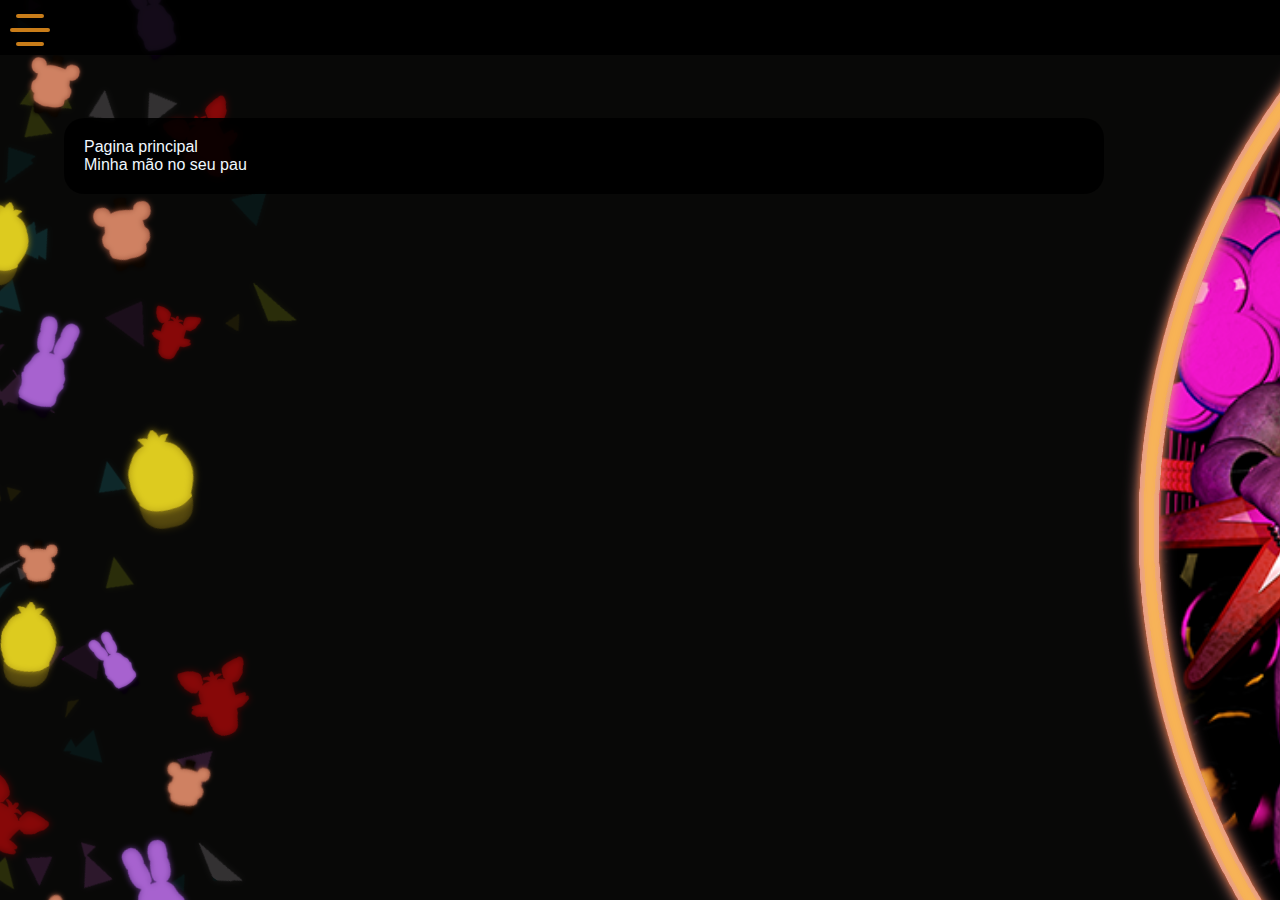
==== index.html @ 13663167 "Add files via upload" ====
<!DOCTYPE html>
<html lang="pt br">

<head>
    <meta charset="UTF-8">
    <link href="style.css" rel="stylesheet" type="text/css" />
    <title>Freddy Fazbear</title>
    <script src="script.js"></script>
</head>

<body background="img/bg.png">
    <iframe id="menurespons" src="menu.html" frameborder="0" class="menu-frame" width="100%" style="position: absolute;"
        allowfullscreen></iframe>
    &nbsp;
    <div style="margin-top: 100px;"></div>
    <div class="content">
        Pagina principal<br>
        Minha mão no seu pau

    </div>
    <script>
        var iframe = document.getElementById('menurespons');
        iframe.onload = function () {
            var links = iframe.contentWindow.document.getElementsByTagName('a');
            for (var i = 0; i < links.length; i++) {
                links[i].addEventListener('click', function (event) {
                    event.preventDefault(); // Impede o comportamento padrão de navegação do link
                    var href = this.getAttribute('href');

                    // Atualiza a URL da página principal com base no link clicado dentro do iframe
                    window.location.href = href;
                });
            }
        };
    </script>

</body>

</html>
---- style.css ----
body {
  font-family: trebuchet ms, sans-serif;
  background-size: auto;
  background-repeat: no-repeat;
  background-attachment: scroll;
  color: aliceblue;
  margin: 0;

}

/* conteúdo da página */
.content {
  margin-left: 5%;
  margin-right: 5%;
  background-color: rgba(0, 0, 0, 0.904);
  border-radius: 20px;
  width: 1000px;
  padding: 20px;
}

/* menu responsivo */
.menu {
  background-color: #000000e1;
  color: white;
  text-align: center;
  padding: 10px;
  overflow: hidden;
  max-height: 35px;
  transition: max-height 0.3s ease;
}

.menu-frame{
  height: inherit;
}

.menu-list {
  list-style-type: none;
  padding: 0;
  margin: 4px;
}

.menu-list li a {
  text-decoration: none;
  color: aliceblue;
}

.menu-list li {
  display: inline-block;
  margin-right: 20px;
  margin-bottom: 9px;
}

.menu.show {
  max-height: 200px;
  margin: 0;
}

@media (max-width: 768px) {
  .menu-list {
    display: none;
    width: inherit;
    background-color: #33333327;
  }

  .menu-list.show {
    display: block;
  }

  .menu-list li {
    display: block;
  }

  /* animação do botãozinho do menu */
}

#checkbox {
  display: none;
}

.toggle {
  position: relative;
  width: 40px;
  height: 40px;
  cursor: pointer;
  display: flex;
  flex-direction: column;
  align-items: center;
  justify-content: center;
  gap: 10px;
  transition-duration: .5s;
}

.bars {
  width: 100%;
  height: 4px;
  background-color: rgb(201, 125, 25);
  border-radius: 4px;
}

#bar2 {
  transition-duration: .8s;
}

#bar1,
#bar3 {
  width: 70%;
}

#checkbox:checked+.toggle .bars {
  position: absolute;
  transition-duration: .5s;
}

#checkbox:checked+.toggle #bar2 {
  transform: scaleX(0);
  transition-duration: .5s;
}

#checkbox:checked+.toggle #bar1 {
  width: 100%;
  transform: rotate(45deg);
  transition-duration: .5s;
}

#checkbox:checked+.toggle #bar3 {
  width: 100%;
  transform: rotate(-45deg);
  transition-duration: .5s;
}

#checkbox:checked+.toggle {
  transition-duration: .5s;
  transform: rotate(180deg);
}
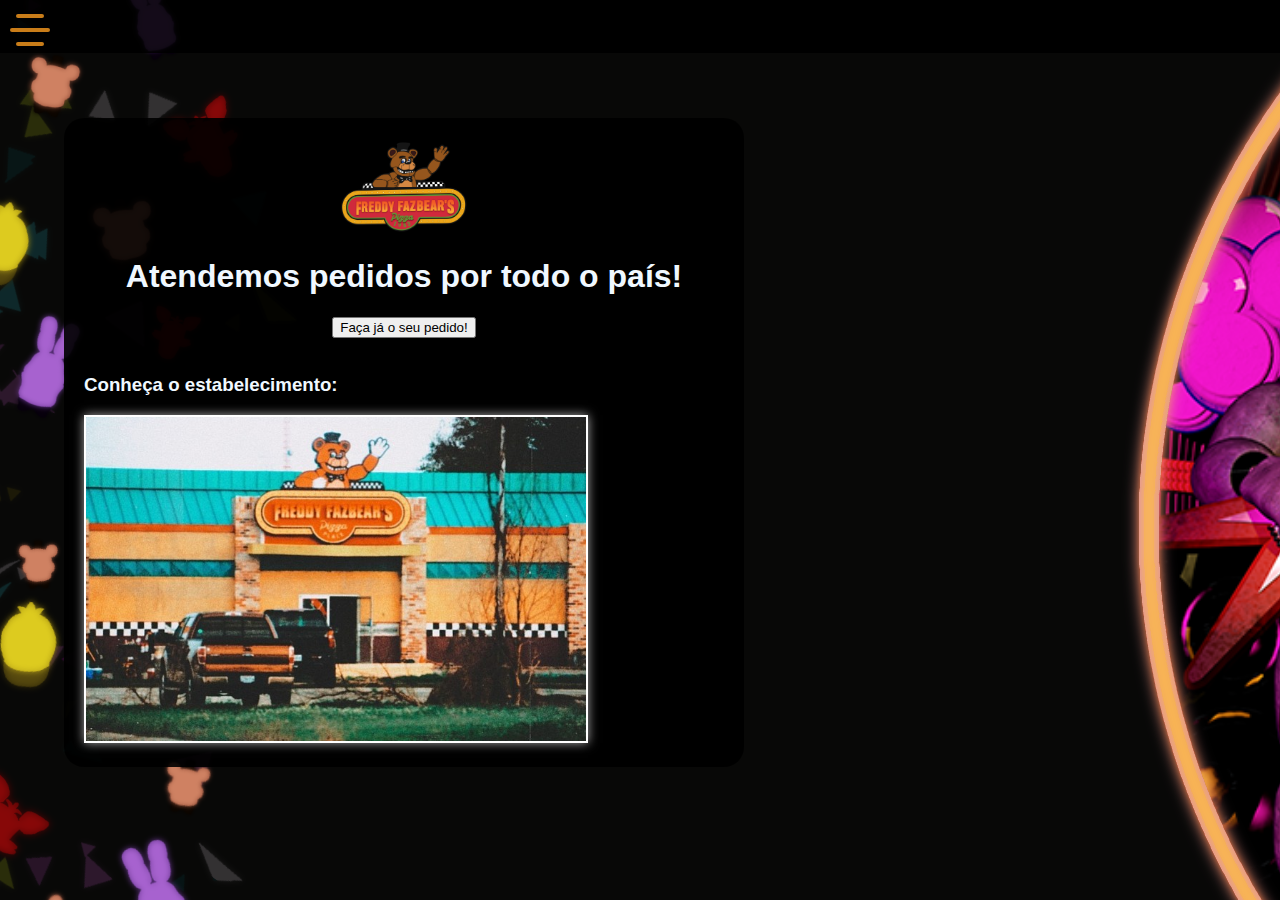
==== commit 5f21ea66: "Add files via upload" ====
--- a/index.html
+++ b/index.html
@@ -14,8 +14,15 @@
     &nbsp;
     <div style="margin-top: 100px;"></div>
     <div class="content">
-        Pagina principal<br>
-        Minha mão no seu pau
+        <img src="img/logo.png" class="logo"><br>
+        
+        <h1>Atendemos pedidos por todo o país!</h1>
+            <a href="login.html"><button>Faça já o seu pedido!</button></a><br><br>
+            <div style="text-align: left;">
+                <h3>
+                Conheça o estabelecimento:&ensp;</h3>
+                <img src="img/lugar.jpg" class="foto">
+            </div>
 
     </div>
     <script>
@@ -26,7 +33,6 @@
                 links[i].addEventListener('click', function (event) {
                     event.preventDefault(); // Impede o comportamento padrão de navegação do link
                     var href = this.getAttribute('href');
-
                     // Atualiza a URL da página principal com base no link clicado dentro do iframe
                     window.location.href = href;
                 });
--- a/style.css
+++ b/style.css
@@ -8,28 +8,85 @@
 
 }
 
-/* conteúdo da página */
+/* CONTEÚDO DA PÁGINA E RESTOS */
 .content {
   margin-left: 5%;
   margin-right: 5%;
   background-color: rgba(0, 0, 0, 0.904);
   border-radius: 20px;
-  width: 1000px;
+  width: 50%;
   padding: 20px;
-}
-
-/* menu responsivo */
+  text-align: center;
+}
+
+.logo {
+  width: 20%;
+}
+.foto{
+  border: solid 2px white;
+  box-shadow: 0 0 10px rgba(255, 254, 254, 0.664);
+  width: 500px;
+}
+@media (max-width: 1000px) {
+  .foto{
+    width: 50%;
+  }
+}
+
+.cardapio{
+  float: right;
+  margin-left: 0;
+  background-color: rgba(0, 0, 0, 0.904);
+  margin-right: 5%;
+  margin-left: 3%;
+  margin-top: 40px;
+  border-radius: 20px;
+  padding: 10px;
+  width: 450px;
+  border: solid 1px rgb(235, 202, 141);
+  box-shadow: 0 0 10px rgba(235, 202, 141, 0.753);
+  display: flex;
+  min-width: 450px;
+}
+
+#roxo{
+  border: solid 1px rgb(182, 141, 235);
+  box-shadow: 0 0 10px rgba(177, 141, 235, 0.753);
+}
+
+#vermelho{
+  border: solid 1px rgb(235, 118, 118);
+  box-shadow: 0 0 10px rgba(230, 107, 107, 0.753);
+}
+
+.addpizza{
+margin-left: 40px;
+margin-top: 10px;
+border: solid 2px white;
+width: 160px;
+text-align: center;
+}
+.numeropizza{
+  width: 30px;
+  margin-left: 10px;
+  height: 40px;
+  background-color: rgba(255, 255, 255, 0);
+  border: 0;
+  color: white;
+}
+
+/* MENU RESPONSIVO */
 .menu {
   background-color: #000000e1;
   color: white;
   text-align: center;
   padding: 10px;
   overflow: hidden;
-  max-height: 35px;
+  max-height: 33px;
   transition: max-height 0.3s ease;
 }
 
-.menu-frame{
+.menu-frame {
   height: inherit;
 }
 
@@ -42,12 +99,17 @@
 .menu-list li a {
   text-decoration: none;
   color: aliceblue;
+  padding: 20px;
 }
 
 .menu-list li {
   display: inline-block;
-  margin-right: 20px;
+  padding: 15px;
   margin-bottom: 9px;
+  border-radius: 10px;
+}
+.menu-list li:hover {
+  background-color: rgb(77, 31, 0);
 }
 
 .menu.show {
@@ -59,7 +121,6 @@
   .menu-list {
     display: none;
     width: inherit;
-    background-color: #33333327;
   }
 
   .menu-list.show {
@@ -70,7 +131,7 @@
     display: block;
   }
 
-  /* animação do botãozinho do menu */
+  /* ANIMAÇÃO DO BOTÃO DO MENU */
 }
 
 #checkbox {
@@ -131,4 +192,143 @@
 #checkbox:checked+.toggle {
   transition-duration: .5s;
   transform: rotate(180deg);
+}
+
+/* REGISTRO NO SITE: */
+
+.form {
+  display: flex;
+  flex-direction: column;
+  gap: 10px;
+  max-width: 350px;
+  padding: 20px;
+  border-radius: 20px;
+  position: relative;
+  background-color: #1a1a1a;
+  color: #fff;
+  border: 1px solid #f7d0ac;
+}
+
+.title {
+  font-size: 28px;
+  font-weight: 600;
+  letter-spacing: -1px;
+  position: relative;
+  display: flex;
+  align-items: center;
+  padding-left: 30px;
+  color: #df832e;
+}
+
+.title::before {
+  width: 18px;
+  height: 18px;
+}
+
+.title::after {
+  width: 18px;
+  height: 18px;
+  animation: pulse 1s linear infinite;
+}
+
+.title::before,
+.title::after {
+  position: absolute;
+  content: "☎";
+  height: 16px;
+  width: 16px;
+  border-radius: 50%;
+  left: 0px;
+}
+
+.message, 
+.signin {
+  font-size: 14.5px;
+  color: rgba(255, 255, 255, 0.7);
+}
+
+.signin {
+  text-align: center;
+}
+
+.signin a:hover {
+  text-decoration: underline rgb(241, 228, 217);
+}
+
+.signin a {
+  color: #ff7b00;
+}
+
+.flex {
+  display: flex;
+  width: 100%;
+  gap: 6px;
+}
+
+.form label {
+  position: relative;
+}
+
+.form label .input {
+  background-color: #333;
+  color: #fff;
+  width: 100%;
+  padding: 20px 05px 05px 10px;
+  outline: 0;
+  border: 1px solid rgba(105, 105, 105, 0.397);
+  border-radius: 10px;
+}
+
+.form label .input + span {
+  color: rgba(255, 255, 255, 0.5);
+  position: absolute;
+  left: 10px;
+  top: 0px;
+  font-size: 0.9em;
+  cursor: text;
+  transition: 0.3s ease;
+}
+
+.form label .input:placeholder-shown + span {
+  top: 12.5px;
+  font-size: 0.9em;
+}
+
+.form label .input:focus + span,
+.form label .input:valid + span {
+  color: #ff8800;
+  top: 0px;
+  font-size: 0.7em;
+  font-weight: 600;
+}
+
+.input {
+  font-size: medium;
+}
+
+.submit {
+  border: none;
+  outline: none;
+  padding: 10px;
+  border-radius: 10px;
+  color: #fff;
+  font-size: 16px;
+  transform: .3s ease;
+  background-color: #ff9100;
+}
+
+.submit:hover {
+  background-color: #ff880096;
+}
+
+@keyframes pulse {
+  from {
+    transform: scale(0.9);
+    opacity: 1;
+  }
+
+  to {
+    transform: scale(1.8);
+    opacity: 0;
+  }
 }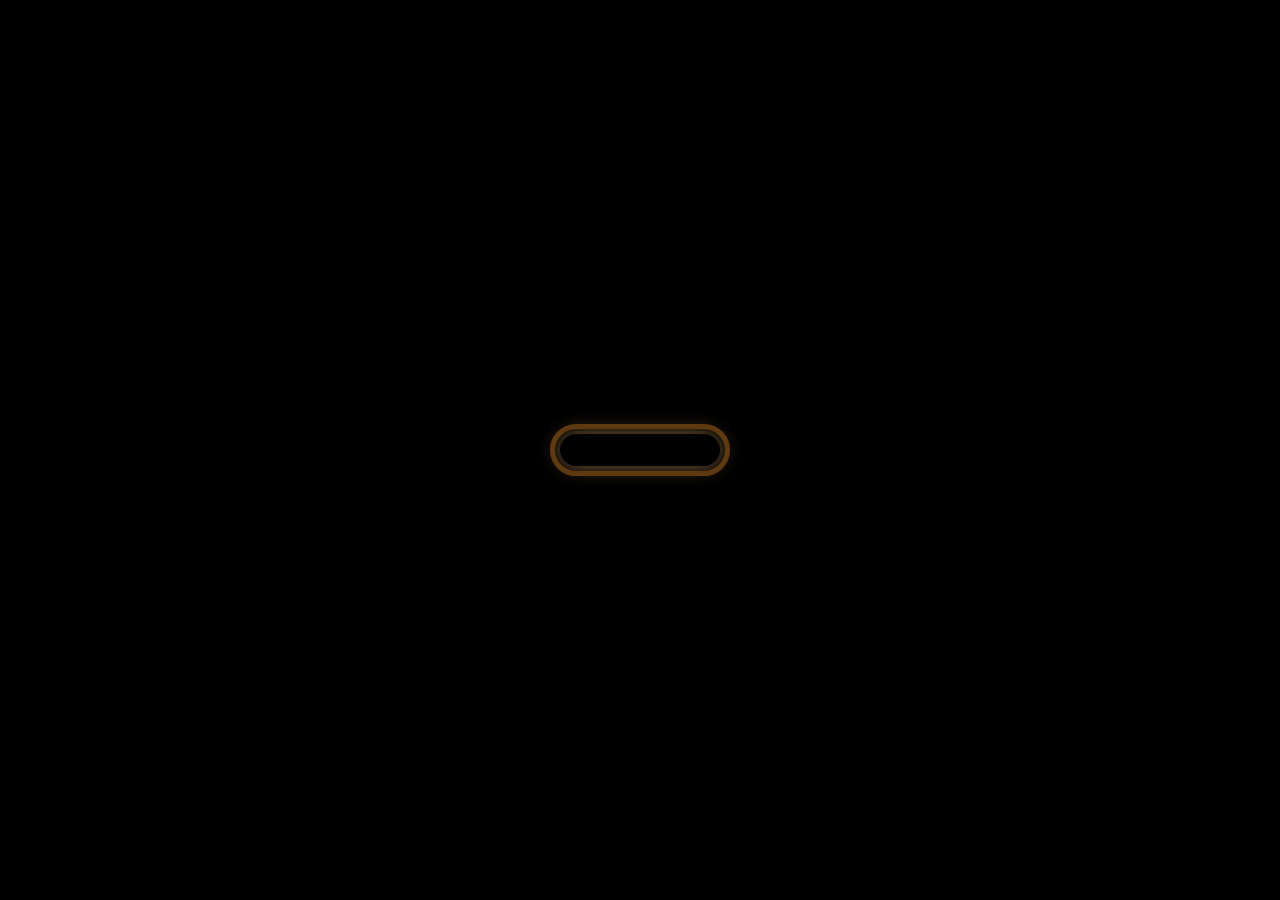
==== commit de9f3818: "Add files via upload" ====
--- a/index.html
+++ b/index.html
@@ -6,26 +6,77 @@
     <link href="style.css" rel="stylesheet" type="text/css" />
     <title>Freddy Fazbear</title>
     <script src="script.js"></script>
+    <style>
+        body {
+          margin: 0;
+          overflow: hidden; /* Para garantir que a barra de rolagem não apareça */
+        }
+      </style>
 </head>
-
 <body background="img/bg.png">
+    <div class="overlay" id="overlay">
+        <div class="loader" id="barra"></div>
+        <button id="botao" class="fade-button" onclick="fadeContent()" style="display: none;"> Entrar </button>
+      </div>
+    <div id="pagina" style="display: none;">
     <iframe id="menurespons" src="menu.html" frameborder="0" class="menu-frame" width="100%" style="position: absolute;"
         allowfullscreen></iframe>
     &nbsp;
     <div style="margin-top: 100px;"></div>
+    <audio id="musica" src="freddyfazbear.mp3" preload="auto"></audio>
     <div class="content">
         <img src="img/logo.png" class="logo"><br>
-        
+
         <h1>Atendemos pedidos por todo o país!</h1>
-            <a href="login.html"><button>Faça já o seu pedido!</button></a><br><br>
-            <div style="text-align: left;">
-                <h3>
+        <a href="login.html"><button class="fazerpedido">Faça já o seu pedido!</button></a><br><br>
+        <div style="text-align: left; float: left;">
+            <h3>
                 Conheça o estabelecimento:&ensp;</h3>
-                <img src="img/lugar.jpg" class="foto">
-            </div>
+            <img src="img/lugar.jpg" class="foto">
+        </div>
+        <img id="easteregg" src="img/fazbear.gif" width="32%" style="opacity: 0;">
+    </div>
+</div>
+    <script>
+        // Carregamento
+        setTimeout(function (){
+            var barra = document.getElementById('barra');
+            var botao = document.getElementById('botao');
+            barra.style.display = 'none';
+            botao.style.display = 'block';
+        }, 2100);
 
-    </div>
-    <script>
+        function fadeContent() {
+            var overlay = document.getElementById('overlay');
+            var pagina = document.getElementById('pagina');
+
+            // faz o overlay desaparecer com um fade
+            overlay.style.opacity = 0;
+            pagina.style.display = 'block';
+
+            // depois da transição de opacidade, oculta o overlay e mostra o conteúdo
+            setTimeout(function () {
+                overlay.style.display = 'none';
+            }, 500); // 500 milisegundos (0.5 seg)
+
+            // toca a musiquinha
+            var musica = document.getElementById('musica')
+            if(musica.paused){
+                musica.play();
+            }else{
+                musica.pause();
+            }
+            // easteregg do freddynho
+            setTimeout(function () {
+                var easteregg = document.getElementById('easteregg');
+                easteregg.style.opacity = 1;
+            }, 26570); // 26570 milisegundos (26.57 seg)
+            setTimeout(function () {
+                var easteregg = document.getElementById('easteregg');
+                easteregg.style.opacity = 0;
+            }, 34550); // 34.550 milisegundos (34.55 seg)
+        }
+        //---------------------------------------------------------------
         var iframe = document.getElementById('menurespons');
         iframe.onload = function () {
             var links = iframe.contentWindow.document.getElementsByTagName('a');
@@ -39,7 +90,6 @@
             }
         };
     </script>
-
 </body>
 
 </html>--- a/style.css
+++ b/style.css
@@ -17,6 +17,78 @@
   width: 50%;
   padding: 20px;
   text-align: center;
+  box-shadow: 0 0 20px #0000008e;
+}
+.pagar{
+  width: fit-content;
+  height: 15px;
+  border-radius: 10px;
+}
+.fazerpedido{
+  border: solid rgb(214, 161, 117) 2px;
+  background-color: #cc9058;
+  transition: all 0.5s;
+  -webkit-transition: all 0.5s;
+  padding: 5px;
+  border-radius: 4px;
+  color: #000000;
+}
+.fazerpedido:hover{
+  transform: scale(1.1);
+  box-shadow: 0 0 20px #d685288e;
+  background-color: #d68528;
+  color: #f1eded;
+}
+.statspedido {
+  width: 10%;
+  aspect-ratio: 1/1;
+  border-radius: 50%;
+  align-items: center;
+  justify-content: center;
+  display: flex;
+  font-size: inherit;
+  background-color: #9bb4c5;
+  background-size: 50%;
+  background-repeat: no-repeat;
+  background-position: center;
+  box-shadow:  0 0 10px rgba(73, 126, 226, 0.664);
+  margin: 5%;
+  text-align: center;
+  float: left;
+  min-width: 120px;
+  text-shadow: rgb(0, 0, 0) 1px 0 10px;
+}
+#enviado{
+  background-image: url(img/enviado.png);
+  animation: mudarCor 0.5s linear 1s forwards; /* 2s pra transição, 3s de atraso */
+}
+#confirmado{
+  background-image: url(img/confirmado.png);
+  animation: mudarCor 0.5s linear 3s forwards; /* 2s pra transição, 3s de atraso */
+}
+#entregando{
+  background-image: url(img/entrega.png);
+  animation: mudarCor 0.5s linear 15s forwards; /* 10s pra transição, 3s de atraso */
+}
+
+@keyframes mudarCor {
+  to {
+    background-color: #03b15f;
+    box-shadow:  0 0 10px rgba(22, 201, 147, 0.664);
+    color: #000000;
+  }
+}
+
+.fieldpag{
+  border-radius: 15px;
+  border-style: dotted;
+  border-color: #cc9058;
+}
+
+.audioplayer{
+  width: 0;
+  height: 0;
+  opacity: 0;
 }
 
 .logo {
@@ -34,7 +106,7 @@
 }
 
 .cardapio{
-  float: right;
+  float: left;
   margin-left: 0;
   background-color: rgba(0, 0, 0, 0.904);
   margin-right: 5%;
@@ -66,6 +138,7 @@
 width: 160px;
 text-align: center;
 }
+
 .numeropizza{
   width: 30px;
   margin-left: 10px;
@@ -73,6 +146,20 @@
   background-color: rgba(255, 255, 255, 0);
   border: 0;
   color: white;
+}
+#easteregg{
+  transition: opacity 1s ease;
+}
+input::-webkit-outer-spin-button,
+input::-webkit-inner-spin-button {
+  -webkit-appearance: none;
+  margin: 0;
+}
+#vaineymar{
+  border: 0;
+}
+#vaineymar:focus{
+  box-shadow: 0 0 10px rgba(235, 202, 141, 0.897);
 }
 
 /* MENU RESPONSIVO */
@@ -84,10 +171,11 @@
   overflow: hidden;
   max-height: 33px;
   transition: max-height 0.3s ease;
+  box-shadow: 0 0 20px #0000008e;
 }
 
 .menu-frame {
-  height: inherit;
+  height: 470px;
 }
 
 .menu-list {
@@ -107,17 +195,21 @@
   padding: 15px;
   margin-bottom: 9px;
   border-radius: 10px;
+  transition: all 0.5s;
+  -webkit-transition: all 0.5s;
 }
 .menu-list li:hover {
-  background-color: rgb(77, 31, 0);
+  background-color: rgb(221, 126, 62);
+  box-shadow:  0 0 20px #d685288e;
+  transform: scale(1.1);
 }
 
 .menu.show {
-  max-height: 200px;
+  max-height: 600px;
   margin: 0;
 }
 
-@media (max-width: 768px) {
+@media (max-width: 800px) {
   .menu-list {
     display: none;
     width: inherit;
@@ -156,6 +248,7 @@
   height: 4px;
   background-color: rgb(201, 125, 25);
   border-radius: 4px;
+  box-shadow: 0 0 20px #d685288e;;
 }
 
 #bar2 {
@@ -331,4 +424,146 @@
     transform: scale(1.8);
     opacity: 0;
   }
+}
+
+/* TELA DE CARREGAMENTO */
+.loader {
+  /* cor */
+  --clr: #5f3a11;
+  /* tempo de carregamento */
+  --load-time: 2s;
+  outline: 5px solid var(--clr);
+  outline-offset: 5px;
+  position: relative;
+  overflow: hidden;
+  border-radius: 5rem;
+  padding: 1rem 5rem;
+  box-shadow: 0 0 20px #f3b7728e;
+}
+
+.loader::after {
+  content: '';
+  position: absolute;
+  top: 0;
+  left: 0;
+  width: 0%;
+  height: 100%;
+  background-color: var(--clr);
+  z-index: 2;
+  animation: loading var(--load-time) ease-in-out forwards;
+}
+
+@keyframes loading {
+  to {
+    width: 100%;
+    background-color: #df832e;
+  }
+}
+
+.fade-button {
+  background-color: #5f3a11;
+  padding: 10px 20px;
+  color: white;
+  font-size: 16px;
+  cursor: pointer;
+  border: none;
+  border-radius: 5px;
+  transition: all 0.5s;
+  -webkit-transition: all 0.5s;
+}
+.fade-button:hover{
+  transform: scale(1.1);
+  box-shadow: 0 0 20px #d685288e;
+  background-color: #d68528;
+}
+
+.overlay {
+  position: fixed;
+  top: 0;
+  left: 0;
+  width: 100%;
+  height: 100%;
+  background-color: rgb(0, 0, 0); /* Fundo preto com transparência */
+  display: flex;
+  align-items: center;
+  justify-content: center;
+  z-index: 9999; /* Garante que esteja acima de outros elementos */
+  opacity: 1; /* Inicialmente opaco */
+  transition: opacity 0.5s ease; /* Transição de opacidade para um efeito de fade */
+}
+/* FEEDBACK */
+.feedback{
+  display: flex; 
+  width: inherit;
+  align-items: center;
+  justify-content: center;
+}
+.aviso{
+  margin: 5%;
+  text-align: center;
+  font-family: Cambria, Cochin, Georgia, Times, 'Times New Roman', serif;
+  padding: 10px;
+  border: dotted 2px white;
+  border-radius: 10px;
+  box-shadow: 0 0 10px rgba(255, 254, 254, 0.192);
+  background-color: #080807;
+}
+
+.card {
+  width: 260px;
+  background-color: #ffffffd0;
+  border: 1px solid #ccc;
+  border-radius: 5px;
+  box-shadow: 2px 2px 5px rgba(255, 255, 255, 0.562)
+}
+
+.chat-header {
+  background-color: #333;
+  color: #fff;
+  padding: 10px;
+  font-size: 18px;
+  border-top-left-radius: 5px;
+  border-top-right-radius: 5px;
+}
+
+.chat-window {
+  height: 220px;
+  overflow-y: scroll;
+}
+
+.message-list {
+  list-style: none;
+  margin: 0;
+  padding: 0;
+}
+
+.chat-input {
+  display: flex;
+  align-items: center;
+  padding: 10px;
+  border-top: 1px solid #ccc;
+}
+
+.message-input {
+  flex: 1;
+  border: none;
+  outline: none;
+  padding: 5px;
+  font-size: 14px;
+}
+
+.send-button {
+  border: none;
+  outline: none;
+  background-color: #333;
+  color: #fff;
+  font-size: 14px;
+  padding: 5px 10px;
+  cursor: pointer;
+}
+
+.send-button:hover {
+  background-color: rgb(255, 255, 255);
+  color: rgb(0, 0, 0);
+  box-shadow: 0 4px 18px 0 rgba(0, 0, 0, 0.25);
 }